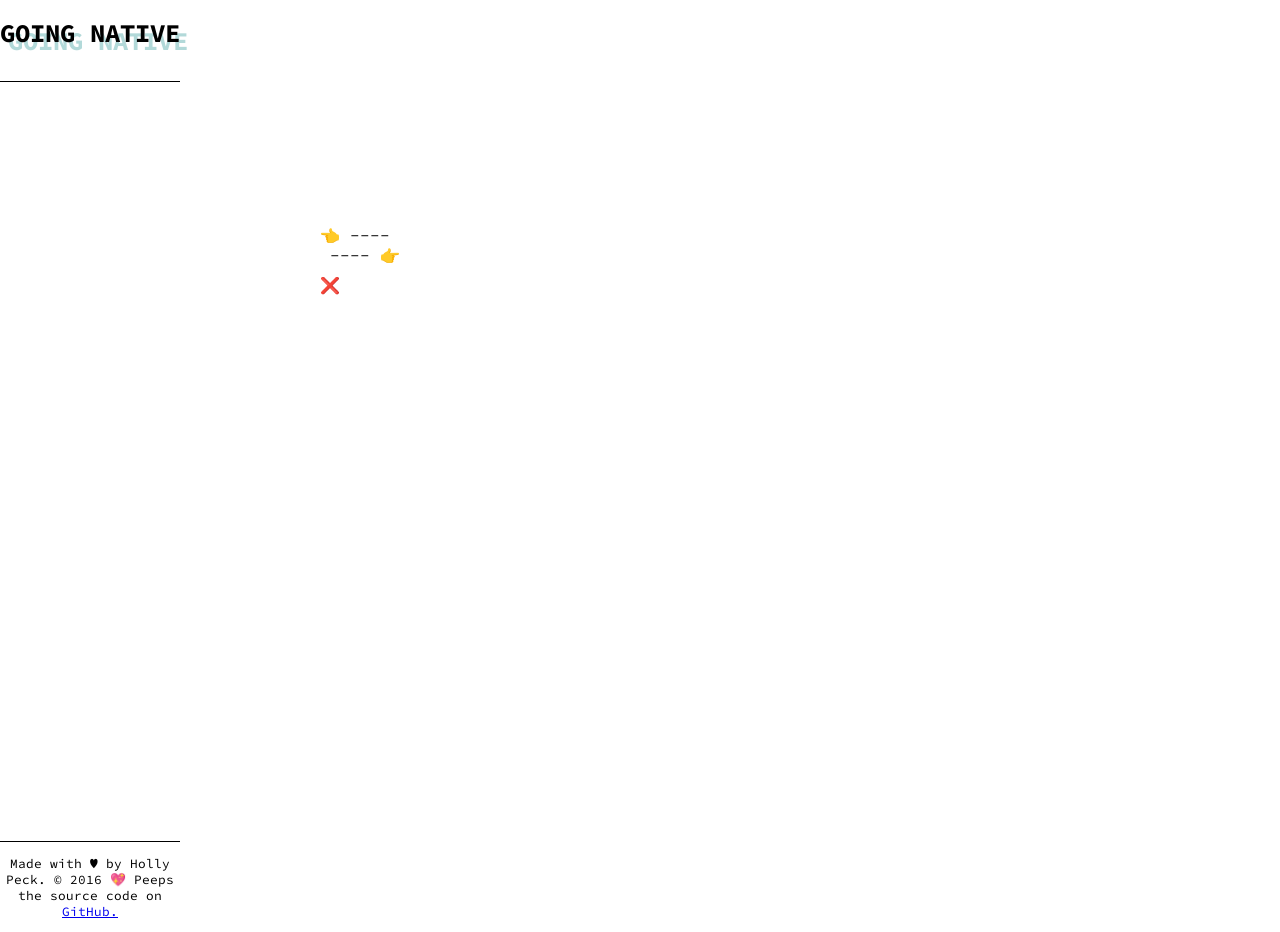
==== index.html @ 9f46d73b "title stylin'" ====
<!DOCTYPE html>
<html lang="en">

<head>
  <meta charset="UTF-8">
  <meta http-equiv="X-UA-Compatible" content="IE=edge">
  <meta name="viewport" content="width=device-width, initial-scale=1">
  <!-- add favicon later -->
  <title>Holly Peck | Going Native</title>
  <link rel="icon" type="image/png" href="img/favicon.ico">
  <link rel="stylesheet" href="css/style.css">
</head>

  <body>

  <div id="wrapper">

  <div id="header">
    <h1 class="title">GOING NATIVE</h1>
  </div>

    <div id="photo-grid">
    <!-- photo thumbnails here -->

    <div id="lightbox-wrapper">
    <div id="lightbox">

      <div class="navigation">
        <div id="prev" onclick="navigateLeft()"> 👈 ---- </div>
        <div id="next" onclick="navigateRight()"> ---- 👉 </div>
        <div id="close" onclick="hideLightBox()"> ❌ </div>
      </div>
      
      <div class="image" id="lightbox-image" onclick="buildPhotoViewer()"></div>
    </div>
    </div>

    </div>

  
  <div id="footer">
      Made with &hearts; by Holly Peck. &copy; 2016 💖 Peeps the source code on <a href="#">GitHub.</a>
  </div>

  </div>
</body>
    
    <script src="js/app.js"></script>
    
    <script>
    var apiURL = "https://api.flickr.com/services/rest/?method=flickr.photos.search&api_key=13b1d783bf00e8dcbd3c45f47097c796&tags=bill+reid&per_page=24&format=json&nojsoncallback=1";

    window.onload = function(){
      getHTTP(apiURL, buildPhotoViewer); 
    }
    </script>

  </html>
---- css/style.css ----
/* stylin' */
@import url(https://fonts.googleapis.com/css?family=Source+Code+Pro:300);

html {
  -ms-text-size-adjust: 100%;
  -webkit-text-size-adjust: 100%;
  -webkit-font-smoothing: antialiased;
  -moz-osx-font-smoothing: grayscale;
}

body {
  margin: 0;
  padding: 0;
  height: 100%;
  width: 100%;
  font-family: 'Source Code Pro';
  color: #000;
  background-color: #fff;
  font-size: 100%;
}

div#wrapper {
  min-height: 100%;
  position: absolute;
  padding-bottom: 2em;
}


#header {
  background-color: #fff;
  border-bottom: 0.5px solid #000;
  height: 2em;
  padding-bottom: 2em;
}

h1.title {
  font-size: 1.6em;
  text-align: center;
  text-shadow: 8px 8px 0 rgba(0,128,128,0.3);
}

div.title {
  text-align: center;
  font-size: 0.75em;
}

#photo-grid {
  height: 100%;
  margin-left: 10%;
  margin-right: 10%;
}

div#footer {
  width: 100%;
  text-align: center;
  font-size: .8em;
  position: absolute;
  padding-top: 1em;
  padding-bottom: 1em;
  border-top: .01em solid #000;
  bottom: 0;
  left: 0;
}

div.thumbnail div.title {
  font-size: .7em;
  font-style: italic;
  margin-bottom: 2em;
}

div.thumbnail {
  display: inline-block;
  float: left;
  text-align: center;
  height: 250px;
  width: 250px;
  margin: 0.5em;
  padding: 0.5em; 
}

/*.thumbnail img { 
  height: 100%; 
  width: 100%; 
}*/

.image-box img {
  width: 100%; 
  height: 200px; 
}

div#lightbox {
  top: 25%;
  left: 25%; 
  position: fixed;
  -moz-box-shadow:0 0 25px #111;
}

#prev {
  left: 0;
  top: 0;
}

#next {
  right: 0;
  margin: 0 0 10px 10px;
}

#close {
  top: 10%;
  left: 70%;
}

div#lightbox.navigation {
  position: relative;
  margin-bottom: 2em;
}

#lightbox-image img {
 max-width: 100%;
 height: auto;
 position: fixed;
}

#lightbox-wrapper {
  position: fixed;
  background:  width: 100%;
  height: 100%; }
  
}

.thumbnail img:hover {
  transform: scale(1.1);
  box-shadow: 1px 2px 10px rgba(85, 84, 89, 0.6); 
  }
}
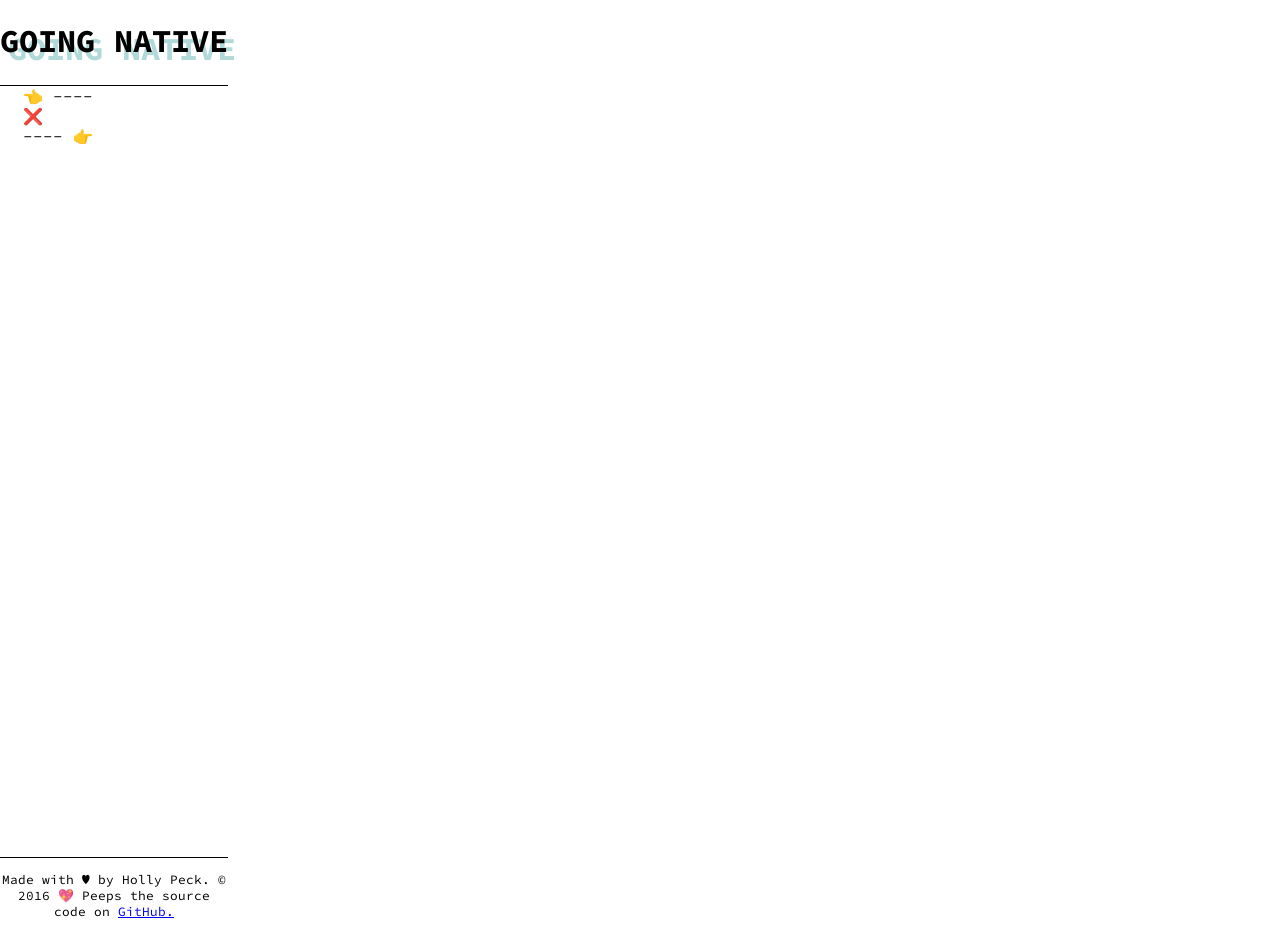
==== commit 790b45ce: "min and max media scaling for iphone and desktop responsiveness" ====
--- a/index.html
+++ b/index.html
@@ -27,8 +27,8 @@
 
       <div class="navigation">
         <div id="prev" onclick="navigateLeft()"> 👈 ---- </div>
+        <div id="close" onclick="hideLightBox()"> ❌ </div>
         <div id="next" onclick="navigateRight()"> ---- 👉 </div>
-        <div id="close" onclick="hideLightBox()"> ❌ </div>
       </div>
       
       <div class="image" id="lightbox-image" onclick="buildPhotoViewer()"></div>
--- a/css/style.css
+++ b/css/style.css
@@ -1,4 +1,3 @@
-/* stylin' */
 @import url(https://fonts.googleapis.com/css?family=Source+Code+Pro:300);
 
 html {
@@ -15,11 +14,10 @@
   width: 100%;
   font-family: 'Source Code Pro';
   color: #000;
-  background-color: #fff;
-  font-size: 100%;
+  font-size: 1em;
 }
 
-div#wrapper {
+#wrapper {
   min-height: 100%;
   position: absolute;
   padding-bottom: 2em;
@@ -34,7 +32,6 @@
 }
 
 h1.title {
-  font-size: 1.6em;
   text-align: center;
   text-shadow: 8px 8px 0 rgba(0,128,128,0.3);
 }
@@ -50,7 +47,7 @@
   margin-right: 10%;
 }
 
-div#footer {
+#footer {
   width: 100%;
   text-align: center;
   font-size: .8em;
@@ -62,74 +59,80 @@
   left: 0;
 }
 
-div.thumbnail div.title {
+.thumbnail .title {
   font-size: .7em;
   font-style: italic;
-  margin-bottom: 2em;
+  margin-bottom: 1em;
 }
 
-div.thumbnail {
-  display: inline-block;
-  float: left;
-  text-align: center;
-  height: 250px;
-  width: 250px;
-  margin: 0.5em;
-  padding: 0.5em; 
-}
-
-/*.thumbnail img { 
-  height: 100%; 
-  width: 100%; 
-}*/
-
-.image-box img {
-  width: 100%; 
-  height: 200px; 
-}
-
-div#lightbox {
-  top: 25%;
-  left: 25%; 
-  position: fixed;
-  -moz-box-shadow:0 0 25px #111;
-}
-
+/* navigation */
 #prev {
   left: 0;
-  top: 0;
+  float: left
+  margin: 0 0 10px 10px;
 }
 
 #next {
+  float: left
   right: 0;
-  margin: 0 0 10px 10px;
 }
 
 #close {
+  float: left
   top: 10%;
   left: 70%;
 }
 
-div#lightbox.navigation {
-  position: relative;
-  margin-bottom: 2em;
+/* small screen */
+@media only screen and (max-width : 720px) {
+
+  .thumbnail {
+    float: left;
+    text-align: center;
+    height: 150px;
+    width: 150px;
+    margin: 0.5em;
+    padding: 0.5em; 
+  }
+
+  div#lightbox {
+    top: 0;
+    left: 0; 
+  }
+
+  #lightbox-image img {
+    max-width: 100%;
+    height: 300px;
+  }
 }
 
-#lightbox-image img {
- max-width: 100%;
- height: auto;
- position: fixed;
-}
+/* large screen */
+@media only screen and (min-width : 720px) {
 
-#lightbox-wrapper {
-  position: fixed;
-  background:  width: 100%;
-  height: 100%; }
-  
-}
+  .thumbnail {
+    float: left;
+    text-align: center;
+    height: 250px;
+    width: 250px;
+    margin: 0.5em;
+    padding: 0.5em; 
+  }
 
-.thumbnail img:hover {
-  transform: scale(1.1);
-  box-shadow: 1px 2px 10px rgba(85, 84, 89, 0.6); 
+  .image-box img {
+    width: 100%; 
+    height: 200px; 
+    overflow: hidden;
+  }
+
+  div#lightbox {
+    top: 5;
+    left: 5; 
+    position: fixed;
+  }
+
+  #lightbox-image img {
+    max-width: 100%;
+    height: auto;
+    position: fixed;
   }
 }
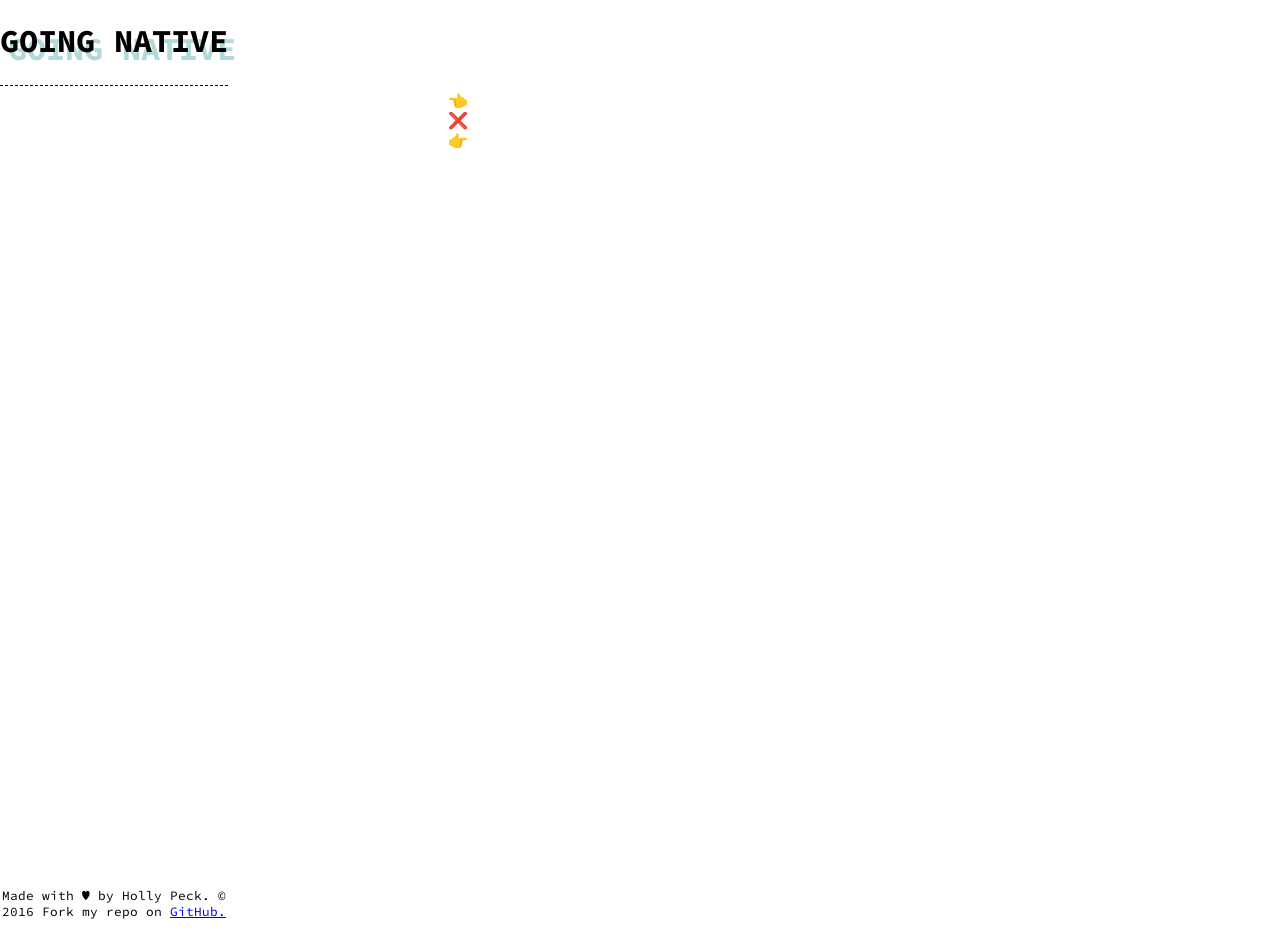
==== commit 96cfde9c: "complete refactor of app.js" ====
--- a/index.html
+++ b/index.html
@@ -11,48 +11,48 @@
   <link rel="stylesheet" href="css/style.css">
 </head>
 
-  <body>
+<body>
 
   <div id="wrapper">
 
-  <div id="header">
-    <h1 class="title">GOING NATIVE</h1>
-  </div>
+    <div id="header">
+      <h1 class="title">GOING NATIVE</h1>
+    </div>
 
     <div id="photo-grid">
-    <!-- photo thumbnails here -->
 
-    <div id="lightbox-wrapper">
-    <div id="lightbox">
+      <div id="lightbox">
 
-      <div class="navigation">
-        <div id="prev" onclick="navigateLeft()"> 👈 ---- </div>
-        <div id="close" onclick="hideLightBox()"> ❌ </div>
-        <div id="next" onclick="navigateRight()"> ---- 👉 </div>
+        <div class="navigation">
+          <div id="prev" onclick="navigateLeft()"> 👈  </div>
+          <div id="close" onclick="hideLightBox()"> ❌ </div>
+          <div id="next" onclick="navigateRight()">  👉 </div>
+        </div>
+
+        <div id="lightbox-content">
+
+          <div class="image" id="lightbox-image" onclick="buildPhotoViewer()"></div>
+        </div>
       </div>
-      
-      <div class="image" id="lightbox-image" onclick="buildPhotoViewer()"></div>
-    </div>
-    </div>
 
     </div>
 
-  
-  <div id="footer">
-      Made with &hearts; by Holly Peck. &copy; 2016 💖 Peeps the source code on <a href="#">GitHub.</a>
-  </div>
+
+    <div id="footer">
+      Made with &hearts; by Holly Peck. &copy; 2016 Fork my repo on <a href="#">GitHub.</a>
+    </div>
 
   </div>
 </body>
-    
-    <script src="js/app.js"></script>
-    
-    <script>
-    var apiURL = "https://api.flickr.com/services/rest/?method=flickr.photos.search&api_key=13b1d783bf00e8dcbd3c45f47097c796&tags=bill+reid&per_page=24&format=json&nojsoncallback=1";
 
-    window.onload = function(){
-      getHTTP(apiURL, buildPhotoViewer); 
-    }
-    </script>
+<script src="js/app.js"></script>
 
-  </html>+<script>
+  var apiURL = "https://api.flickr.com/services/rest/?method=flickr.photos.search&api_key=13b1d783bf00e8dcbd3c45f47097c796&tags=bill+reid&per_page=24&format=json&nojsoncallback=1";
+
+  window.onload = function(){
+    getHTTP(apiURL, buildPhotoViewer); 
+  }
+</script>
+
+</html>
--- a/css/style.css
+++ b/css/style.css
@@ -26,7 +26,7 @@
 
 #header {
   background-color: #fff;
-  border-bottom: 0.5px solid #000;
+  border-bottom: 0.5px dashed #000;
   height: 2em;
   padding-bottom: 2em;
 }
@@ -54,7 +54,6 @@
   position: absolute;
   padding-top: 1em;
   padding-bottom: 1em;
-  border-top: .01em solid #000;
   bottom: 0;
   left: 0;
 }
@@ -62,51 +61,86 @@
 .thumbnail .title {
   font-size: .7em;
   font-style: italic;
-  margin-bottom: 1em;
+  margin-bottom: 1.5em;
+}
+
+.thumbnail {
+  float: left;
+  text-align: center;
+  height: 250px;
+  width: 250px;
+  margin: 0.5em;
+  padding: 0.5em; 
+}
+
+.image-box img {
+  width: 100%; 
+  height: 200px; 
 }
 
 /* navigation */
+
+#lightbox-wrapper {
+  position: fixed;
+  background:  width: 100%;
+  height: 100%; 
+  color: rgba(85, 84, 89, 0.6);
+}
+  
+.thumbnail img:hover {
+  transform: scale(1.15);
+  box-shadow: 1px 2px 10px rgba(85, 84, 89, 0.6); 
+}
+
+#lightbox-content .title{
+  position: absolute;
+  color: green;
+  text-align: center;
+  font-size: 1em;
+}
+
 #prev {
-  left: 0;
-  float: left
-  margin: 0 0 10px 10px;
+  top: 0;
+  padding-right: 50px;
+}
+
+#close: {
+  float: left;
 }
 
 #next {
-  float: left
-  right: 0;
+  float: left;
 }
 
-#close {
-  float: left
-  top: 10%;
-  left: 70%;
-}
-
-/* small screen */
+/* small screens */
 @media only screen and (max-width : 720px) {
 
   .thumbnail {
     float: left;
     text-align: center;
-    height: 150px;
-    width: 150px;
-    margin: 0.5em;
-    padding: 0.5em; 
+    height: 250px;
+    width: 250px;
+    margin: 0.2em;
+    padding: 0.2em; 
+}
+
+  .image-box img {
+    width: 100%; 
+    height: 200px; 
   }
 
-  div#lightbox {
-    top: 0;
-    left: 0; 
+  div#lightbox-content {
+    padding-top: 20px; 
   }
 
-  #lightbox-image img {
+  #lightbox-content img {
     max-width: 100%;
     height: 300px;
+   /* position: fixed;*/
   }
 }
 
-/* large screen */
+/* large screens */
 @media only screen and (min-width : 720px) {
 
   .thumbnail {
@@ -114,24 +148,23 @@
     text-align: center;
     height: 250px;
     width: 250px;
-    margin: 0.5em;
+    margin: 0.6em;
     padding: 0.5em; 
   }
 
   .image-box img {
     width: 100%; 
     height: 200px; 
-    overflow: hidden;
   }
 
   div#lightbox {
-    top: 5;
-    left: 5; 
+    top: 10%;
+    left: 35%; 
     position: fixed;
   }
 
   #lightbox-image img {
-    max-width: 100%;
+    width: 400px;
     height: auto;
     position: fixed;
   }
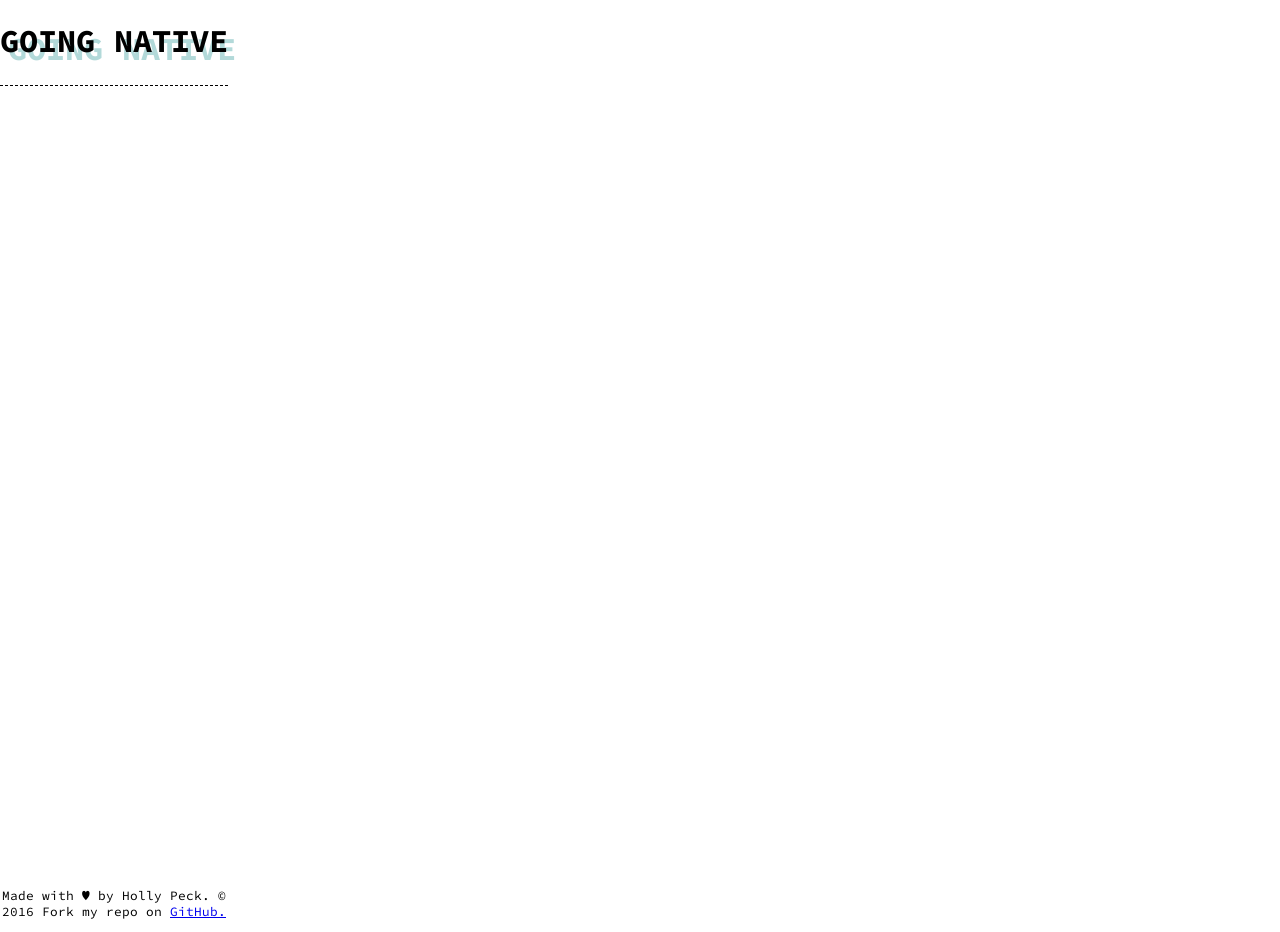
==== commit fa15d3da: "update files" ====
--- a/index.html
+++ b/index.html
@@ -21,7 +21,7 @@
 
     <div id="photo-grid">
 
-      <div id="lightbox">
+      <div id="lightbox" visibility="hidden">
 
         <div class="navigation">
           <div id="prev" onclick="navigateLeft()"> 👈  </div>
--- a/css/style.css
+++ b/css/style.css
@@ -23,6 +23,12 @@
   padding-bottom: 2em;
 }
 
+#lightbox{
+  min-height: 100%;
+  max-height: 100%
+  background-color: black;
+
+}
 
 #header {
   background-color: #fff;
@@ -99,17 +105,25 @@
   font-size: 1em;
 }
 
+
+#lightbox .navigation {
+  position: fixed;
+}
+
 #prev {
+  left: 0;
   top: 0;
-  padding-right: 50px;
 }
 
 #close: {
-  float: left;
+  top: 0;
+  left: 46;
+  size: 120%;
 }
 
 #next {
-  float: left;
+  right: 0;
+  top: 0;
 }
 
 /* small screens */
@@ -127,6 +141,9 @@
   .image-box img {
     width: 100%; 
     height: 200px; 
+  }
+   div#lightbox {
+    visibility: hidden;
   }
 
   div#lightbox-content {
@@ -158,6 +175,7 @@
   }
 
   div#lightbox {
+    visibility: hidden;
     top: 10%;
     left: 35%; 
     position: fixed;
